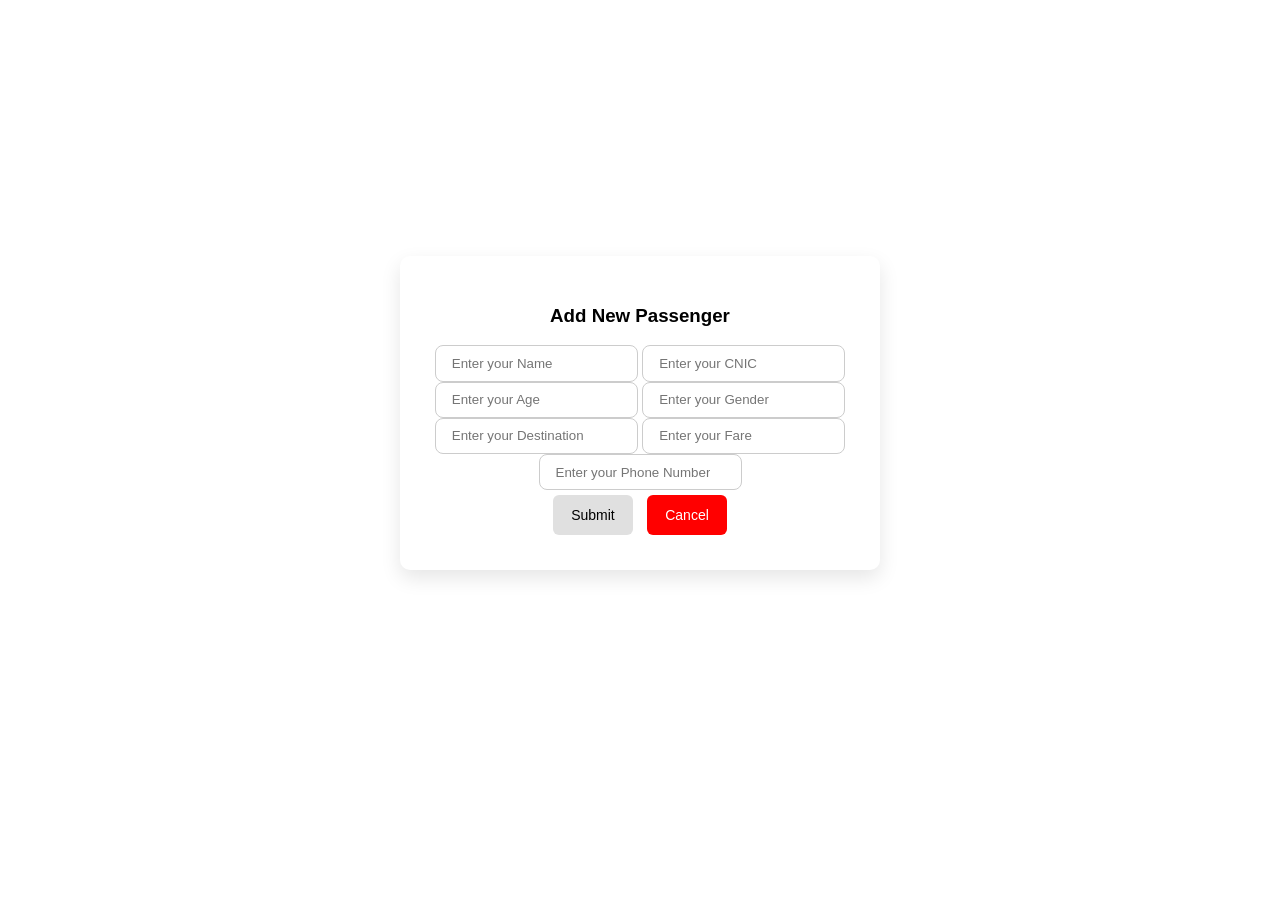
==== frontend/addPassenger.html @ 1afad160 "." ====
<!DOCTYPE html>
<html lang="en">
<head>
    <meta charset="UTF-8">
    <meta name="viewport" content="width=device-width, initial-scale=1.0">
    <title>Add Passenger</title>
    <link rel="stylesheet" href="style.css">
</head>
<body class="addbody">
    <div class="addcontainer">
        <h3>Add New Passenger</h3>
        
        <div>
            <input type="text" id="passengerName" placeholder="Enter your Name">
            <input type="text" id="passengerCnic" placeholder="Enter your CNIC">
        </div>
        <div>
            <input type="number" id="passengerAge" placeholder="Enter your Age">
            <input type="text" id="passengerGender" placeholder="Enter your Gender">
        </div>
        <div>
            <input type="text" id="passengerDestination" placeholder="Enter your Destination">
            <input type="number" id="passengerFare" placeholder="Enter your Fare">
        </div>
        
        <input type="number" id="passengerPhone" placeholder="Enter your Phone Number">
        
        <div>
            <button id="submitPassenger">Submit</button>
            <a href="index.html">
                <button class="back">Cancel</button>
            </a>
            <div id="addpassenger"></div> 
        </div>
    </div>
    <script src="add.js"></script>
</body>
</html>
---- frontend/style.css ----
body {
    background-image: url(https://scwcontent.affino.com/AcuCustom/Sitename/DAM/008/specialreports0june2017-transport-airporttravel.jpg);
    font-family: Arial, sans-serif;
    display: flex;
    justify-content: center;
    align-items: center;
    height: 90vh;
    width: 50;
}

.container {
    background-image: url(https://webcmstavtech.tav.aero/uploads/59f9875dc0e79a3594308ad3/static-pages/main-images/rms-products-services_1.jpg);
    padding: 30px;
    width: 500px;
    border-radius: 10px;
    box-shadow: 0 8px 20px rgba(0,0,0,0.1);
    text-align: center;
}
.addcontainer {
    background-image: url(https://webcmstavtech.tav.aero/uploads/59f9875dc0e79a3594308ad3/static-pages/main-images/rms-products-services_1.jpg);
    padding: 30px;
    width: 420px;
    border-radius: 10px;
    box-shadow: 0 8px 20px rgba(0,0,0,0.1);
    text-align: center;
}
.getallcontainer{
    background-image: url(https://webcmstavtech.tav.aero/uploads/59f9875dc0e79a3594308ad3/static-pages/main-images/rms-products-services_1.jpg);
    padding: 30px;
    width: 420px;
    border-radius: 10px;
    box-shadow: 0 8px 20px rgba(0,0,0,0.1);
    text-align: center;
}
.getbyidcontainer{
    background-image: url(https://webcmstavtech.tav.aero/uploads/59f9875dc0e79a3594308ad3/static-pages/main-images/rms-products-services_1.jpg);
    padding: 30px;
    width: 420px;
    border-radius: 10px;
    box-shadow: 0 8px 20px rgba(0,0,0,0.1);
    text-align: center;
}
.updatebyidcontainer{
    background-image: url(https://webcmstavtech.tav.aero/uploads/59f9875dc0e79a3594308ad3/static-pages/main-images/rms-products-services_1.jpg);
    padding: 30px;
    width: 420px;
    border-radius: 10px;
    box-shadow: 0 8px 20px rgba(0,0,0,0.1);
    text-align: center;
}
.updatecontainer{
    background-image: url(https://webcmstavtech.tav.aero/uploads/59f9875dc0e79a3594308ad3/static-pages/main-images/rms-products-services_1.jpg);
    padding: 30px;
    width: 420px;
    border-radius: 10px;
    box-shadow: 0 8px 20px rgba(0,0,0,0.1);
    text-align: center;
}
h1 {
    margin-bottom: 25px;
    color:black;
    text-shadow: 0 2px 10px rgba(0, 0, 0, 0.6);
    font-size: 2.5rem;
}

.button-group {
    margin-bottom: 15px;
}

button {
    padding: 12px 18px;
    margin: 5px;
    border: none;
    border-radius: 6px;
    cursor: pointer;
    background: #e0e0e0;
    transition: 0.3s;
    font-size: 14px;
}

button:hover {
    transform: translateY(-2px);
    background: #d5d5d5;
}

.primary {
    background: #4CAF50;
    color: white;
}

.primary:hover {
    background:darkolivegreen;
}

.warning {
    background: #ff9800;
    color: white;
}
.warning:hover{
    color: black;
    background-color:aquamarine;
}

.danger {
    background: #f44336;
    color: white;
}
.danger:hover{
color: black;
background-color: brown;
}
.getall{
    background-color: cadetblue;
    color: white;
}
.back{
    background-color: red;
    color: white;
}

.getall:hover{
    background-color: blanchedalmond;
    color: black;
}
.getbyid{
    background-color: cadetblue;
    color: white;
}

.getbyid:hover{
    background-color: blanchedalmond;
    color: black;
}
.Add{
    background-color: cadetblue;
    color: white;
}

.Add:hover{
    background-color: blanchedalmond;
    color: black;
}
.submitPassenger{
    color: black;
}
#passengerName {
  border-radius: 8px;
  border: 1px solid #ccc;
  padding: 0.6rem 1rem;
  outline: none;
  transition: border-color 0.2s, box-shadow 0.2s;
}
#passengerAge {
  border-radius: 8px;
  border: 1px solid #ccc;
  padding: 0.6rem 1rem;
  outline: none;
  transition: border-color 0.2s, box-shadow 0.2s;
}
#passengerCnic {
  border-radius: 8px;
  border: 1px solid #ccc;
  padding: 0.6rem 1rem;
  outline: none;
  transition: border-color 0.2s, box-shadow 0.2s;
}
#passengerFare {
  border-radius: 8px;
  border: 1px solid #ccc;
  padding: 0.6rem 1rem;
  outline: none;
  transition: border-color 0.2s, box-shadow 0.2s;
}
#passengerDestination {
  border-radius: 8px;
  border: 1px solid #ccc;
  padding: 0.6rem 1rem;
  outline: none;
  transition: border-color 0.2s, box-shadow 0.2s;
}
#passengerGender {
  border-radius: 8px;
  border: 1px solid #ccc;
  padding: 0.6rem 1rem;
  outline: none;
  transition: border-color 0.2s, box-shadow 0.2s;
}
#passengerPhone {
  border-radius: 8px;
  border: 1px solid #ccc;
  padding: 0.6rem 1rem;
  outline: none;
  transition: border-color 0.2s, box-shadow 0.2s;
}
#passengersList {
    position: absolute;
    top: 20px;
    left: 50%;
    transform: translateX(-50%);
    width: 90%;
    z-index: 10;
}

#passengersList table {
    width: 100%;
    border-collapse: collapse;
    background-color: rgba(255, 255, 255, 0.9);
}

#passengersList th, #passengersList td {
    border: 1px solid black;
    padding: 10px;
    text-align: center;
}

#passengersList th {
    background-color: rgba(0, 0, 0, 0.7);
    color: white;
}
#idInput{
    border-radius: 8px;
    border: 1px solid #ccc;
    padding: 0.6rem 1rem;
    outline: none;
    transition: border-color 0.2s, box-shadow 0.2s;
}
#passengerbyid table{
    width: 100%;
    border-collapse: collapse;
    font-family: Arial, sans-serif;
    box-shadow: 0 5px 20px rgba(0,0,0,0.5);
    border-radius: 10px;
    overflow: hidden;
    table-layout: fixed;
}
#passengerbyid th{
    background-color: #2c3e50;
    color: white;
    padding: 15px 20px;
    text-align: center;
    font-size: 15px;
    letter-spacing: 1px;
}
#passengersbyid td{
    background-color: rgba(255, 255, 255, 1);
    color: white;
    padding: 15px 20px;
    text-align: center;
    font-size: 14px;
    border-bottom: 1px solid #ddd;
}
#passengerbyid {
    position: fixed;
    top: 50%;
    left: 50%;
    transform: translate(-50%, -50%);
    width: 80%;
}
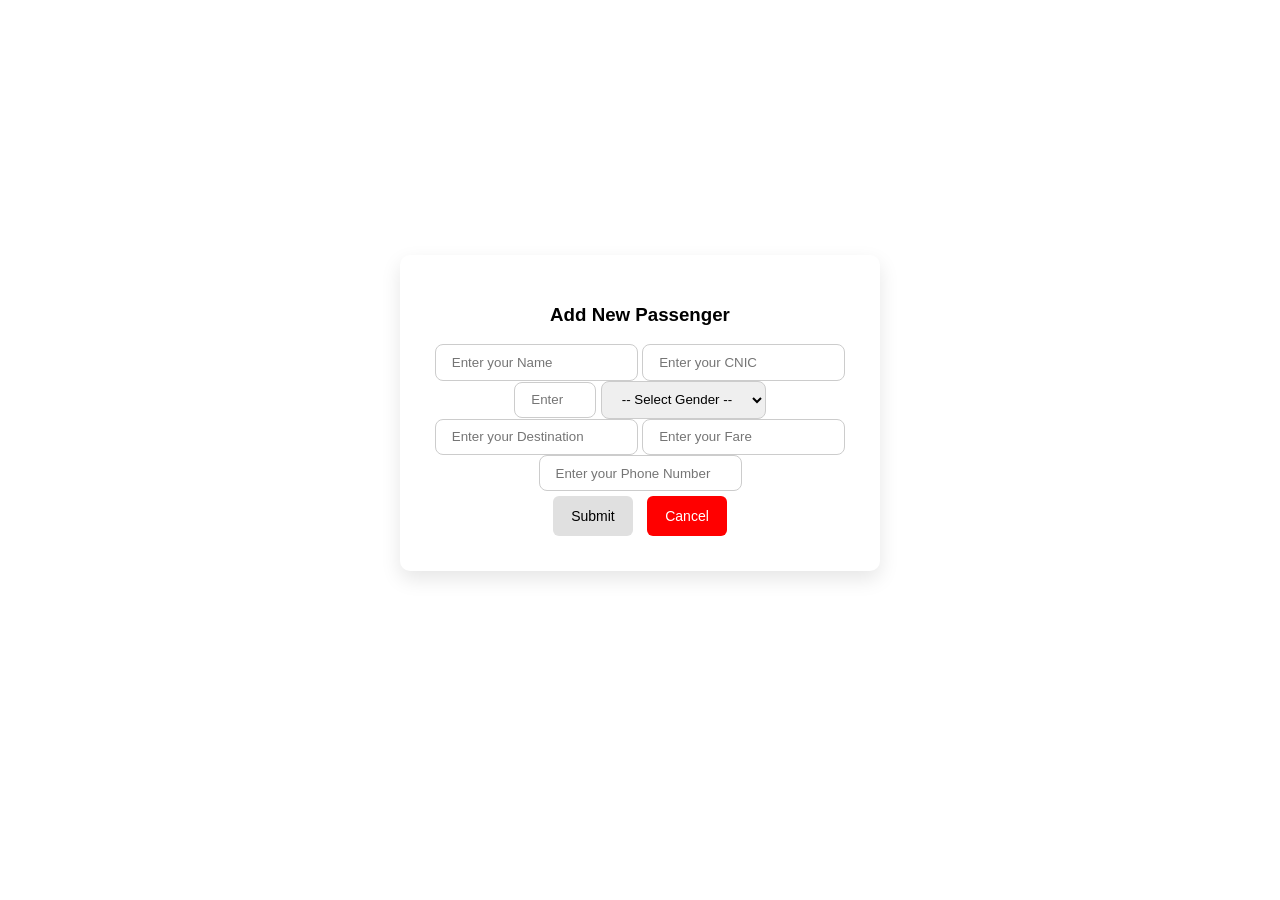
==== commit 09a4a4c1: "This inlcude CRUD in fastapi" ====
--- a/frontend/addPassenger.html
+++ b/frontend/addPassenger.html
@@ -15,15 +15,20 @@
             <input type="text" id="passengerCnic" placeholder="Enter your CNIC">
         </div>
         <div>
-            <input type="number" id="passengerAge" placeholder="Enter your Age">
-            <input type="text" id="passengerGender" placeholder="Enter your Gender">
+            <input type="number" id="passengerAge" placeholder="Enter your Age" min="1" max="100">
+            <select id="passengerGender">
+                <option value="">-- Select Gender --</option>
+                <option value="Male">Male</option>
+                <option value="Female">Female</option>
+                <option value="Other">Other</option>
+            </select>
         </div>
         <div>
             <input type="text" id="passengerDestination" placeholder="Enter your Destination">
-            <input type="number" id="passengerFare" placeholder="Enter your Fare">
+            <input type="number" id="passengerFare" placeholder="Enter your Fare" >
         </div>
         
-        <input type="number" id="passengerPhone" placeholder="Enter your Phone Number">
+        <input type="tel" id="passengerPhone" placeholder="Enter your Phone Number" pattern="[0-9]{11}" required>
         
         <div>
             <button id="submitPassenger">Submit</button>
--- a/frontend/style.css
+++ b/frontend/style.css
@@ -228,7 +228,7 @@
     width: 100%;
     border-collapse: collapse;
     font-family: Arial, sans-serif;
-    box-shadow: 0 5px 20px rgba(0,0,0,0.5);
+    box-shadow: 0 5px 20px rgba(231, 224, 224, 0.5);
     border-radius: 10px;
     overflow: hidden;
     table-layout: fixed;
